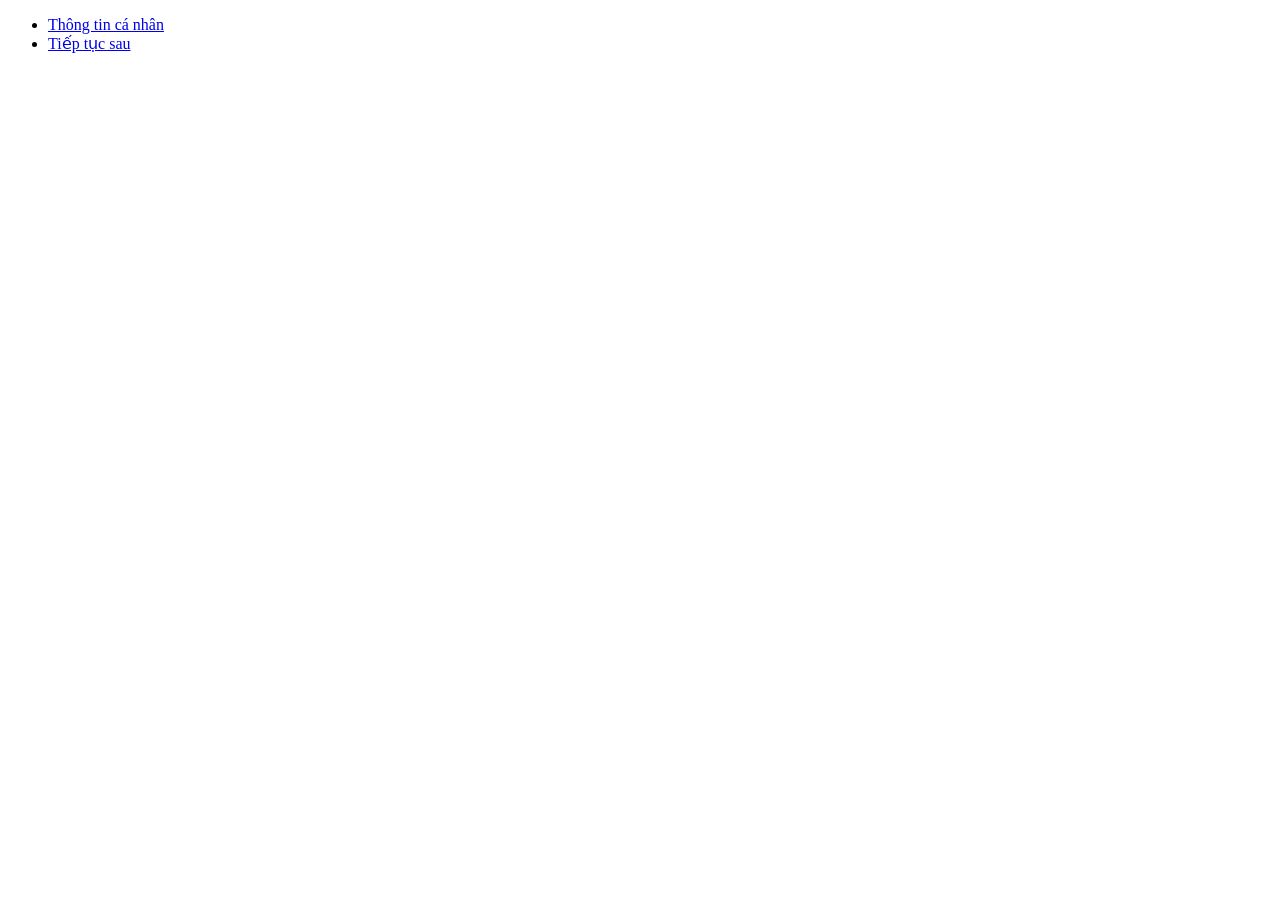
==== index.html @ e9544863 "Create Web" ====
﻿<!DOCTYPE html>
<html lang = "vi">
	<head>
		<title>Đặng Chí Lượng</title>
		<meta charset ="utf-8">
	</head>
	<body>
		<ul>
			<li>
				<a href = "html/page1.html"> Thông tin cá nhân </a>
			</li>
			<li>
				<a href = "#"> Tiếp tục sau</a>
			</li>
		</ul>
	</body>
</html>
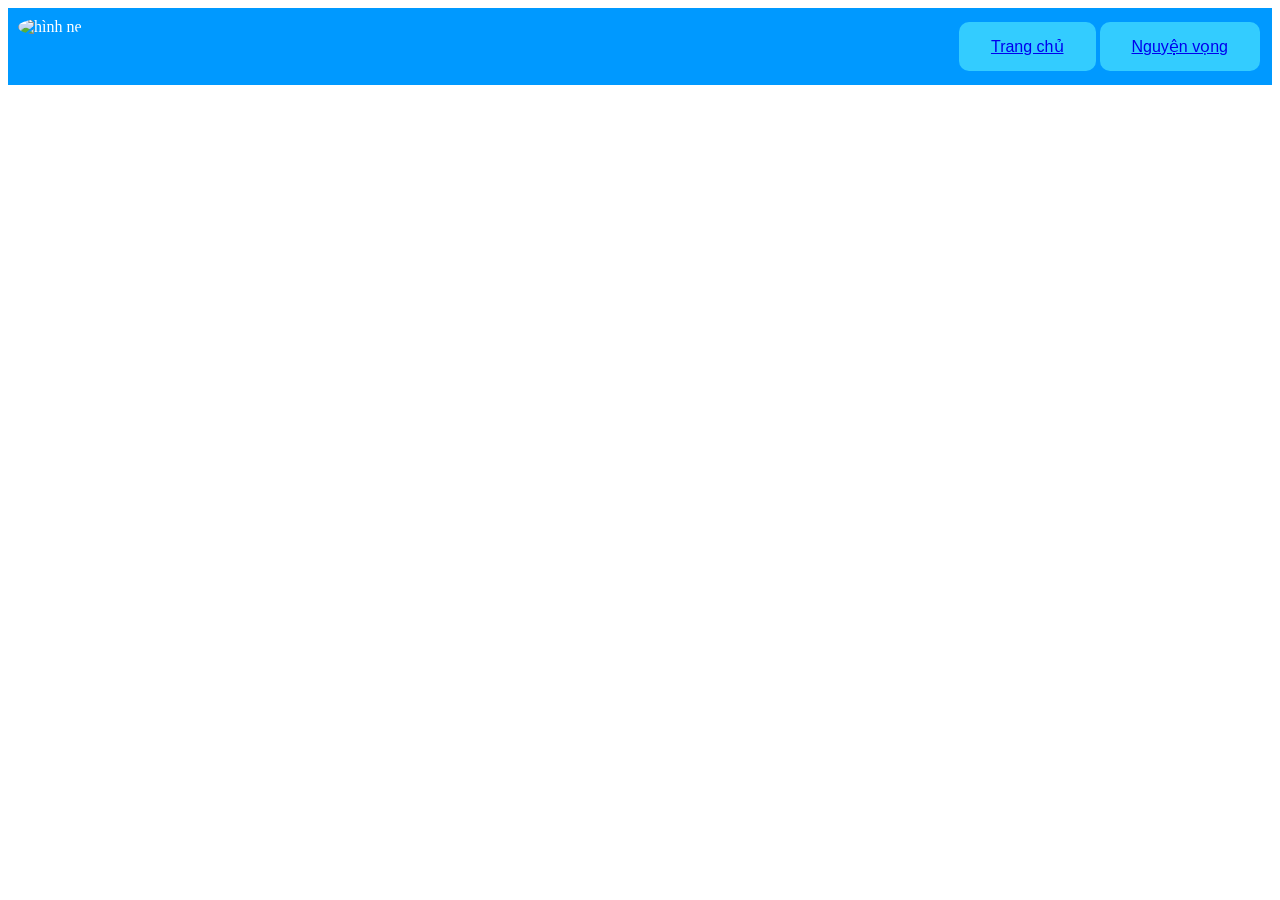
==== commit 3b597520: "Add files via upload" ====
--- a/index.html
+++ b/index.html
@@ -1,17 +1,19 @@
-﻿<!DOCTYPE html>
-<html lang = "vi">
-	<head>
-		<title>Đặng Chí Lượng</title>
-		<meta charset ="utf-8">
-	</head>
-	<body>
-		<ul>
-			<li>
-				<a href = "html/page1.html"> Thông tin cá nhân </a>
-			</li>
-			<li>
-				<a href = "#"> Tiếp tục sau</a>
-			</li>
-		</ul>
-	</body>
-</html>
+﻿<!DOCTYPE html>
+<html lang = "vi">
+	<head>
+		<title>Đặng Chí Lượng</title>
+		<meta charset ="utf-8">
+		<link rel="stylesheet" href="css/styleHtml.css">
+	</head>
+	<body>
+	<div id="container1">
+		<div class="logo">
+			<img src="assets/images/LogoTVU.png" alt="hình nè">
+		</div>
+		<div class="block1">
+			<button><a href ="html/page1.html">Trang chủ</a></button>
+			<button><a href ="html/page1.html">Nguyện vọng</a></button>
+		</div>
+	</div>
+	</body>
+</html>
--- a/css/styleHtml.css
+++ b/css/styleHtml.css
@@ -0,0 +1,40 @@
+div#container1{
+	background-color: #0099ff;
+	color: white;
+	overflow: hidden;
+	block-size: auto;
+	padding: 10px;
+	display: flex;
+}
+.logo>img{
+	border-radius: 100%;
+	height: 80px;
+	width: 80px;
+}
+
+
+
+.block1 {
+	display:flex;
+	flex-wrap: wrap;
+	flex:1;
+	justify-content: right;
+	
+}
+.block1> button{
+	border: none;
+  color: white;
+  padding: 15px 32px;
+  text-align: center;
+  text-decoration: none;
+  display: inline-block;
+  font-size: 16px;
+  margin: 4px 2px;
+  cursor: pointer;
+  background-color: #33CCFF;
+  border-radius: 10px;
+}
+button:hover
+{
+	background-color: #FFCC99;
+}
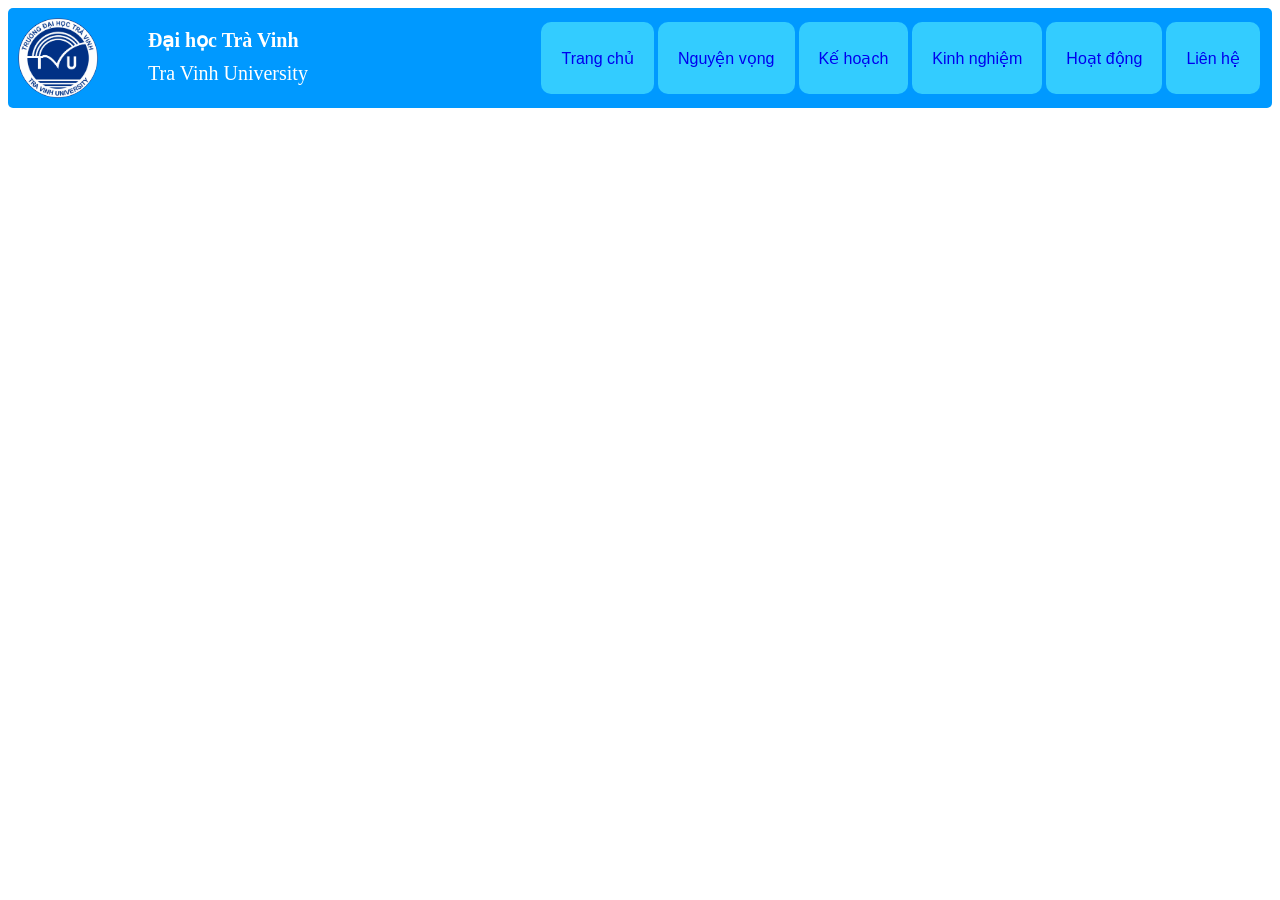
==== commit dfa4e20e: "New update" ====
--- a/index.html
+++ b/index.html
@@ -10,9 +10,18 @@
 		<div class="logo">
 			<img src="assets/images/LogoTVU.png" alt="hình nè">
 		</div>
+		<div class="TT">
+			<b>Đại học Trà Vinh</b>
+			<p>Tra Vinh University</p>
+			
+		</div>
 		<div class="block1">
 			<button><a href ="html/page1.html">Trang chủ</a></button>
 			<button><a href ="html/page1.html">Nguyện vọng</a></button>
+			<button><a href ="html/page1.html">Kế hoạch</a></button>
+			<button><a href ="html/page1.html">Kinh nghiệm</a></button>
+			<button><a href ="html/page1.html">Hoạt động</a></button>
+			<button><a href ="html/page1.html">Liên hệ</a></button>
 		</div>
 	</div>
 	</body>
--- a/css/styleHtml.css
+++ b/css/styleHtml.css
@@ -2,9 +2,10 @@
 	background-color: #0099ff;
 	color: white;
 	overflow: hidden;
-	block-size: auto;
+	block-size: 80px;
 	padding: 10px;
 	display: flex;
+	border-radius: 5px;
 }
 .logo>img{
 	border-radius: 100%;
@@ -24,7 +25,7 @@
 .block1> button{
 	border: none;
   color: white;
-  padding: 15px 32px;
+  padding: 5px 20px;
   text-align: center;
   text-decoration: none;
   display: inline-block;
@@ -33,8 +34,23 @@
   cursor: pointer;
   background-color: #33CCFF;
   border-radius: 10px;
+  transition-duration: 0.5s;
 }
 button:hover
 {
 	background-color: #FFCC99;
+	box-shadow: 0 8px 16px 0 rgba(0,0,0,0.6);
 }
+
+a{
+	text-decoration: none;
+}
+
+.TT> b, p{
+	display: flex;
+	flex:1;
+	margin-left: 50px;
+	margin-top: 10px;
+	font-size: 20px;
+
+}
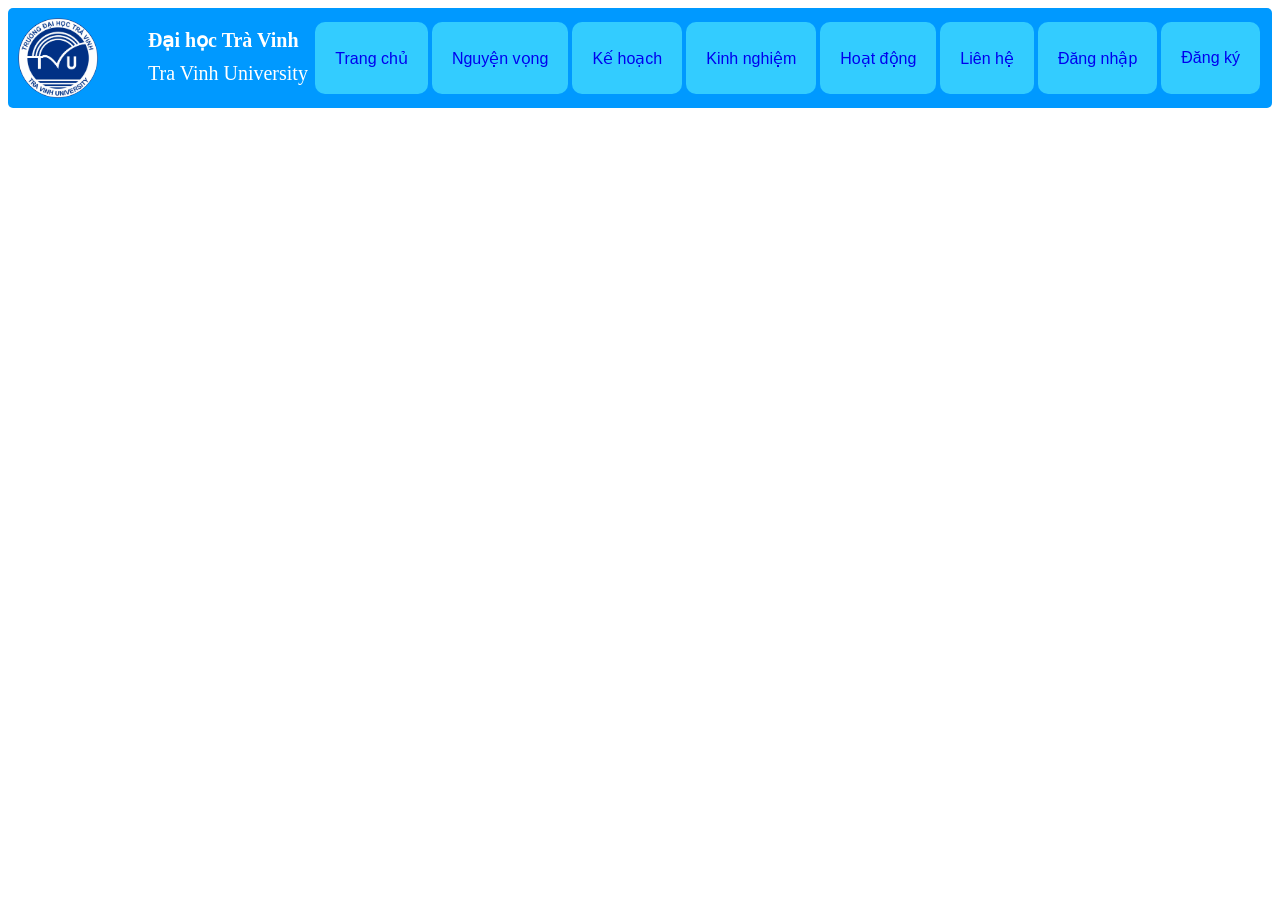
==== commit 70045449: "Update SignIn" ====
--- a/index.html
+++ b/index.html
@@ -22,6 +22,8 @@
 			<button><a href ="html/page1.html">Kinh nghiệm</a></button>
 			<button><a href ="html/page1.html">Hoạt động</a></button>
 			<button><a href ="html/page1.html">Liên hệ</a></button>
+			<button><a href ="html/page2.html">Đăng nhập</a></button>
+			<button><a href ="html/page2.html">Đăng ký</a></button>
 		</div>
 	</div>
 	</body>
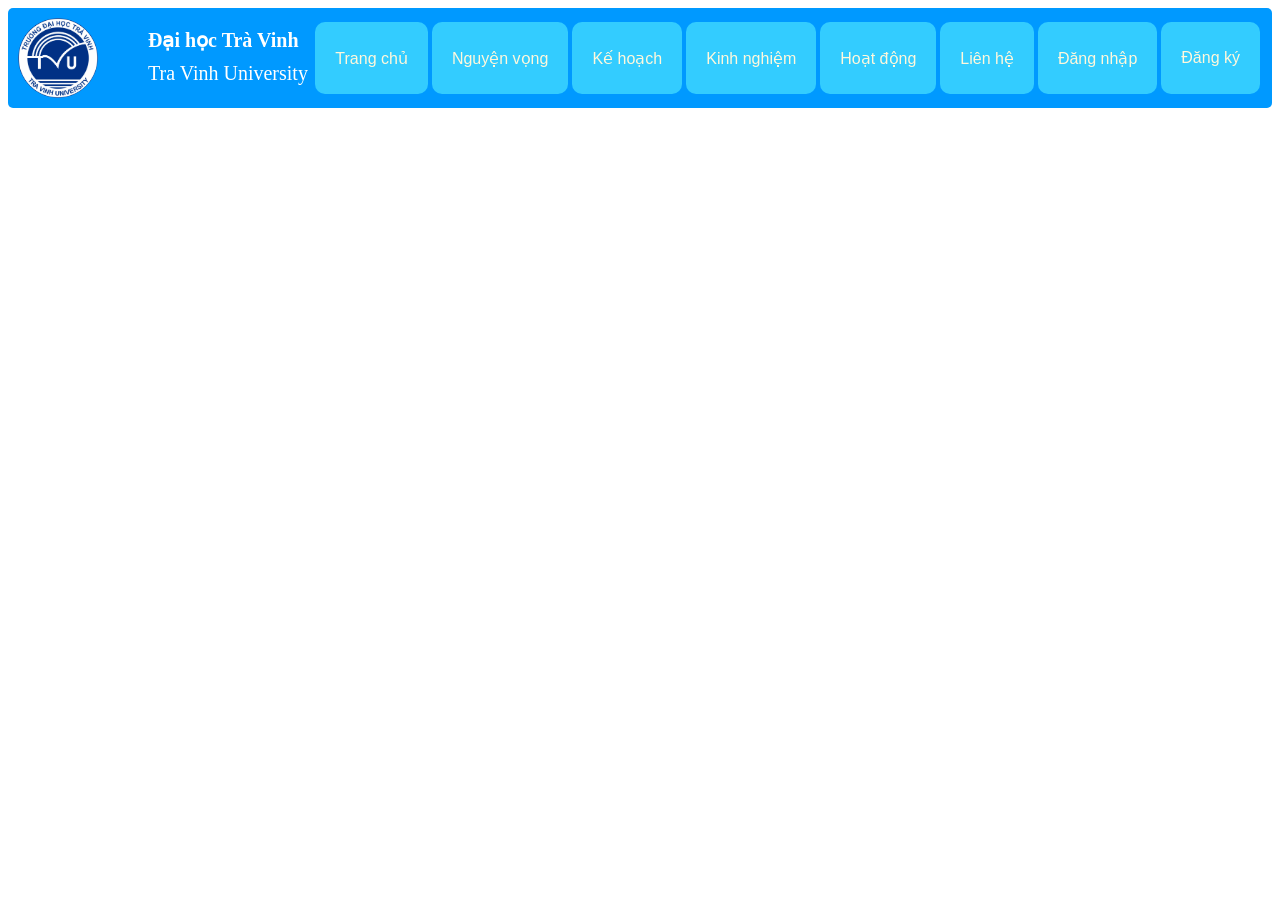
==== commit 2438aab6: "Update tich hop script vào page 4,5" ====
--- a/index.html
+++ b/index.html
@@ -14,7 +14,7 @@
 			<b>Đại học Trà Vinh</b>
 			<p>Tra Vinh University</p>
 			
-		</div>
+	</div>
 		<div class="block1">
 			<button><a href ="html/page1.html">Trang chủ</a></button>
 			<button><a href ="html/page1.html">Nguyện vọng</a></button>
@@ -23,7 +23,7 @@
 			<button><a href ="html/page1.html">Hoạt động</a></button>
 			<button><a href ="html/page1.html">Liên hệ</a></button>
 			<button><a href ="html/page2.html">Đăng nhập</a></button>
-			<button><a href ="html/page2.html">Đăng ký</a></button>
+			<button><a href ="html/page3.html">Đăng ký</a></button>
 		</div>
 	</div>
 	</body>
--- a/css/styleHtml.css
+++ b/css/styleHtml.css
@@ -12,14 +12,11 @@
 	height: 80px;
 	width: 80px;
 }
-
-
-
 .block1 {
 	display:flex;
 	flex-wrap: wrap;
 	flex:1;
-	justify-content: right;
+	justify-content: flex-end;
 	
 }
 .block1> button{
@@ -42,11 +39,13 @@
 	box-shadow: 0 8px 16px 0 rgba(0,0,0,0.6);
 }
 
-a{
+a {
 	text-decoration: none;
+	color: cornsilk;
 }
 
-.TT> b, p{
+.TT> b,
+.TT> p{
 	display: flex;
 	flex:1;
 	margin-left: 50px;
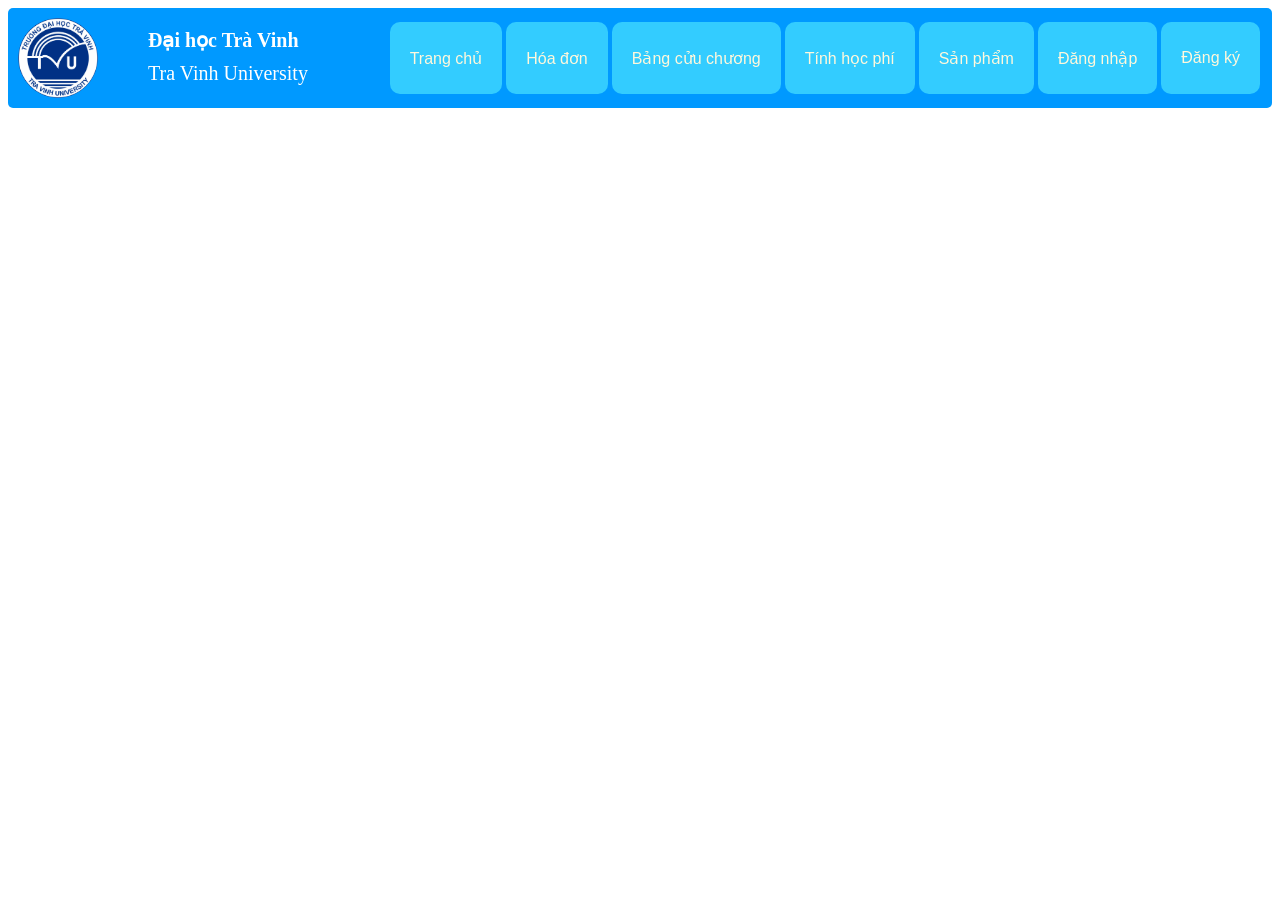
==== commit 27b8a460: "update index" ====
--- a/index.html
+++ b/index.html
@@ -17,13 +17,12 @@
 	</div>
 		<div class="block1">
 			<button><a href ="html/page1.html">Trang chủ</a></button>
-			<button><a href ="html/page1.html">Nguyện vọng</a></button>
-			<button><a href ="html/page1.html">Kế hoạch</a></button>
-			<button><a href ="html/page1.html">Kinh nghiệm</a></button>
-			<button><a href ="html/page1.html">Hoạt động</a></button>
-			<button><a href ="html/page1.html">Liên hệ</a></button>
-			<button><a href ="html/page2.html">Đăng nhập</a></button>
-			<button><a href ="html/page3.html">Đăng ký</a></button>
+			<button><a href ="html/page4.html">Hóa đơn</a></button>
+			<button><a href ="html/page5.html">Bảng cửu chương</a></button>
+			<button><a href ="html/page6.html">Tính học phí</a></button>
+			<button><a href ="html/page8.html">Sản phẩm</a></button>
+			<button><a href ="html/page3.html">Đăng nhập</a></button>
+			<button><a href ="html/page2.html">Đăng ký</a></button>
 		</div>
 	</div>
 	</body>
